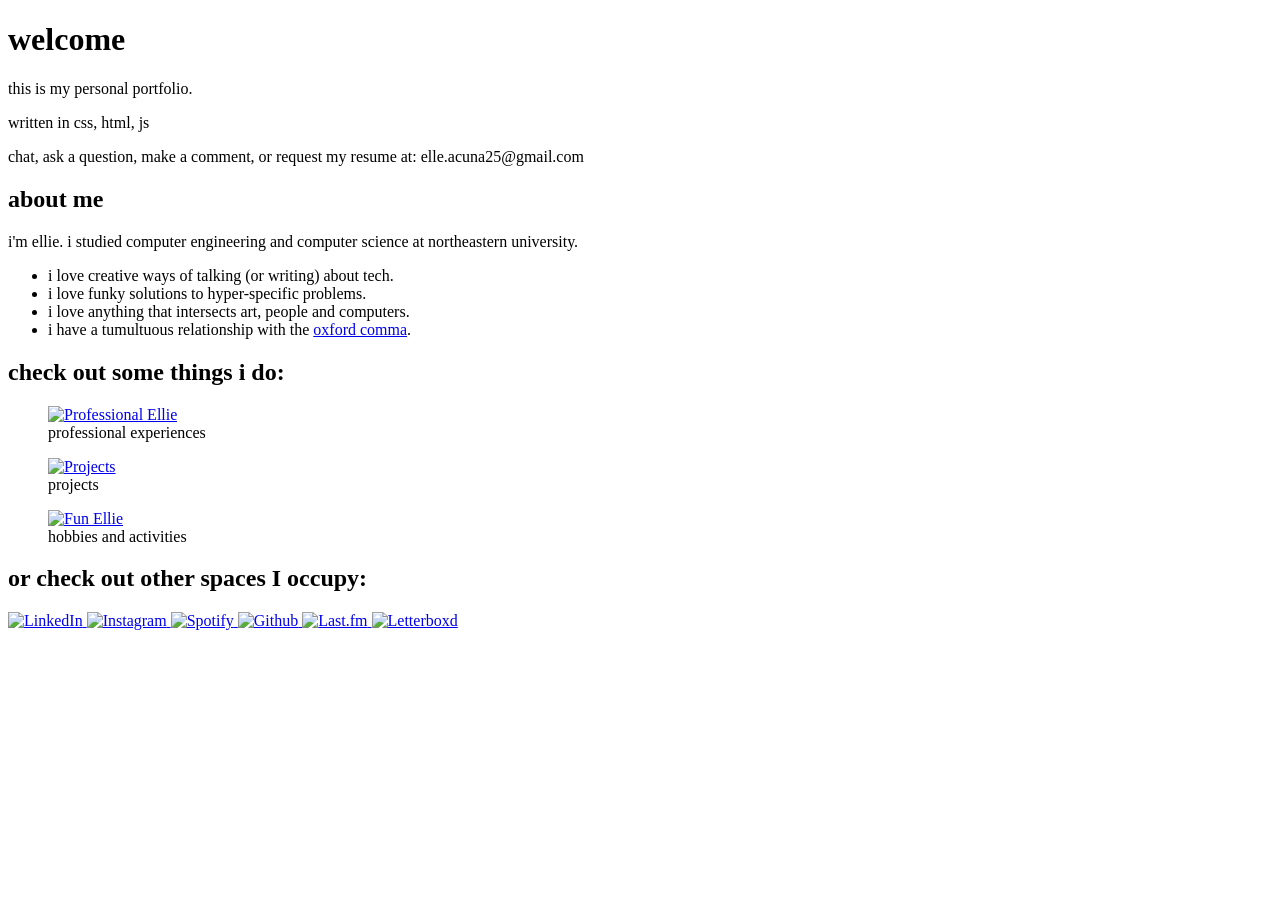
==== index.html @ 3bfd4d0b "ok" ====
<!DOCTYPE html>
<html lang="en">
<head>
    <meta charset="UTF-8">
    <meta name="viewport" content="width=device-width, initial-scale=1.0">
    <title>ellie•website</title>
    <link rel="stylesheet" href="homestyles.css">
    <link rel="icon" href="favicon.ico" type="image/x-icon">
</head>
<body>
    <div class="container">
        <h1 class="title">welcome</h1>
        <p class="small-subtitle">this is my personal portfolio.</p>
        <p class="smaller-subtitle">written in css, html, js</p>
        <p class="smaller-subtitle">chat, ask a question, make a comment, or request my resume at: elle.acuna25@gmail.com</p>
   
        <div class="about-section">
            <h2 class="about-title">about me</h2>
            <div class="about-text">
                <p>i'm ellie. i studied computer engineering and computer science at northeastern university.</p>
                <ul>
                    <li>i love creative ways of talking (or writing) about tech.</li>
                    <li>i love funky solutions to hyper-specific problems.</li>
                    <li>i love anything that intersects art, people and computers.</li>
                    <li>i have a tumultuous relationship with the <a href="https://www.youtube.com/watch?v=P_i1xk07o4g">oxford comma</a>.</li>
                </ul>
            </div>
        </div>
       
        <h2 class="subtitle">check out some things i do:</h2>
       
        <div class="image-container">
            <figure class="image-figure">
                <a href="professionalellie.html">
                    <img src="images/professionellie.png" alt="Professional Ellie" class="image">
                </a>
                <figcaption class="image-description">professional experiences</figcaption>
            </figure>
           
            <figure class="image-figure">
                <a href="projectellie.html">
                    <img src="images/projectellie.png" alt="Projects" class="image">
                </a>
                <figcaption class="image-description">projects</figcaption>
            </figure>
           
            <figure class="image-figure">
                <a href="funellie.html">
                    <img src="images/funellie.png" alt="Fun Ellie" class="image">
                </a>
                <figcaption class="image-description">hobbies and activities</figcaption>
            </figure>
        </div>
       
        <h2 class="subtitle">or check out other spaces I occupy:</h2>
       
        <div class="social-icons-container">
            <a href="https://www.linkedin.com/in/ellieacuna25/">
                <img src="images/linkedin.png" alt="LinkedIn" class="social-icon">
            </a>
            <a href="https://www.instagram.com/e.matata/">
                <img src="images/instagram.png" alt="Instagram" class="social-icon">
            </a>
            <a href="https://open.spotify.com/user/erumaiiii?si=e060abd963a2426a">
                <img src="images/spotify.png" alt="Spotify" class="social-icon">
            </a>
            <a href="https://github.com/ellematata">
                <img src="images/github.png" alt="Github" class="social-icon">
            </a>
            <a href="https://www.last.fm/user/ellematata">
                <img src="images/lastfm.png" alt="Last.fm" class="social-icon">
            </a>
            <a href="https://letterboxd.com/ellematata/">
                <img src="images/letterboxd.png" alt="Letterboxd" class="social-icon">
            </a>
        </div>
    </div>
</body>
</html>
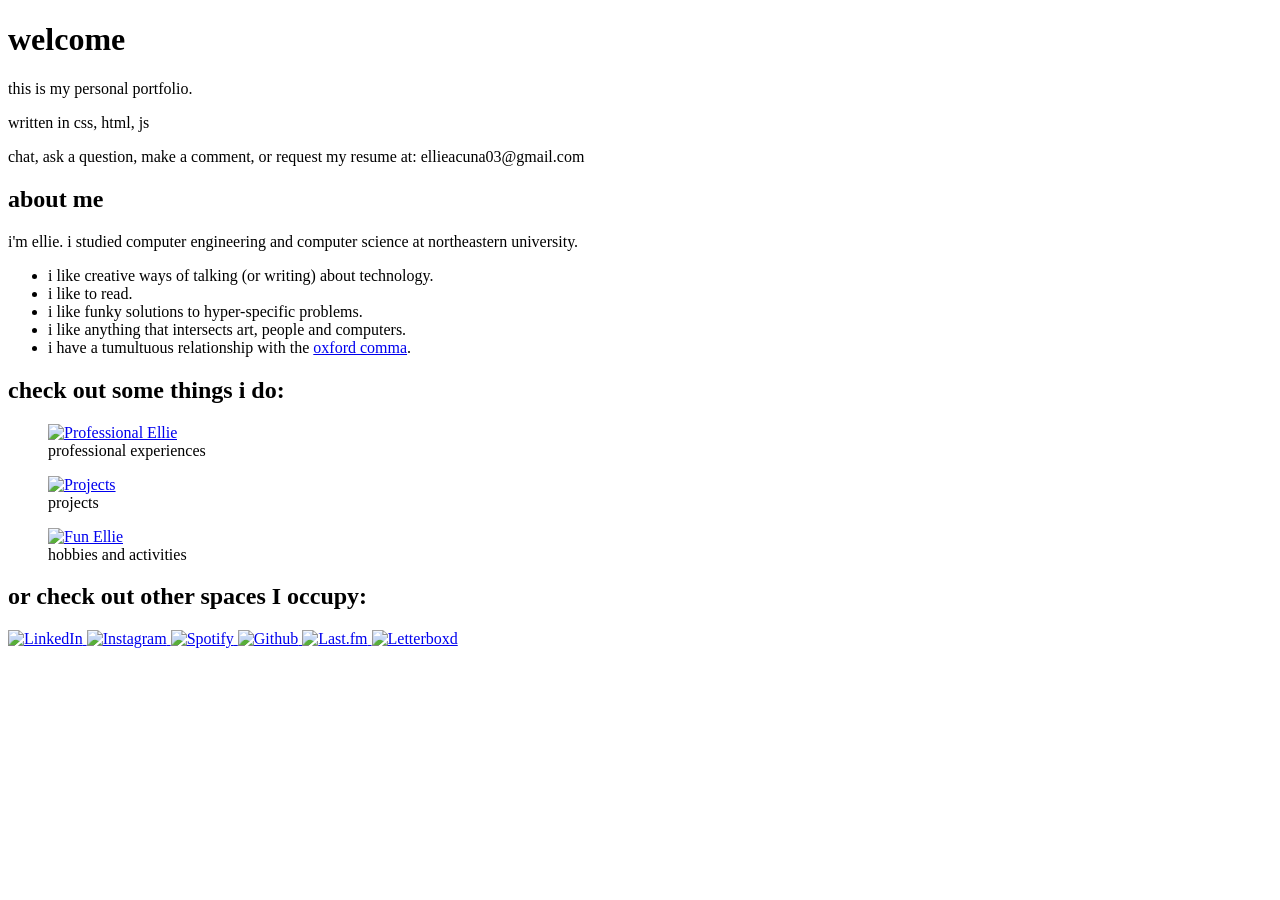
==== commit 8393aa69: "update yearly" ====
--- a/index.html
+++ b/index.html
@@ -12,16 +12,17 @@
         <h1 class="title">welcome</h1>
         <p class="small-subtitle">this is my personal portfolio.</p>
         <p class="smaller-subtitle">written in css, html, js</p>
-        <p class="smaller-subtitle">chat, ask a question, make a comment, or request my resume at: elle.acuna25@gmail.com</p>
+        <p class="smaller-subtitle">chat, ask a question, make a comment, or request my resume at: ellieacuna03@gmail.com</p>
    
         <div class="about-section">
             <h2 class="about-title">about me</h2>
             <div class="about-text">
                 <p>i'm ellie. i studied computer engineering and computer science at northeastern university.</p>
                 <ul>
-                    <li>i love creative ways of talking (or writing) about tech.</li>
-                    <li>i love funky solutions to hyper-specific problems.</li>
-                    <li>i love anything that intersects art, people and computers.</li>
+                    <li>i like creative ways of talking (or writing) about technology.</li>
+                    <li>i like to read.</li>
+                    <li>i like funky solutions to hyper-specific problems.</li>
+                    <li>i like anything that intersects art, people and computers.</li>
                     <li>i have a tumultuous relationship with the <a href="https://www.youtube.com/watch?v=P_i1xk07o4g">oxford comma</a>.</li>
                 </ul>
             </div>
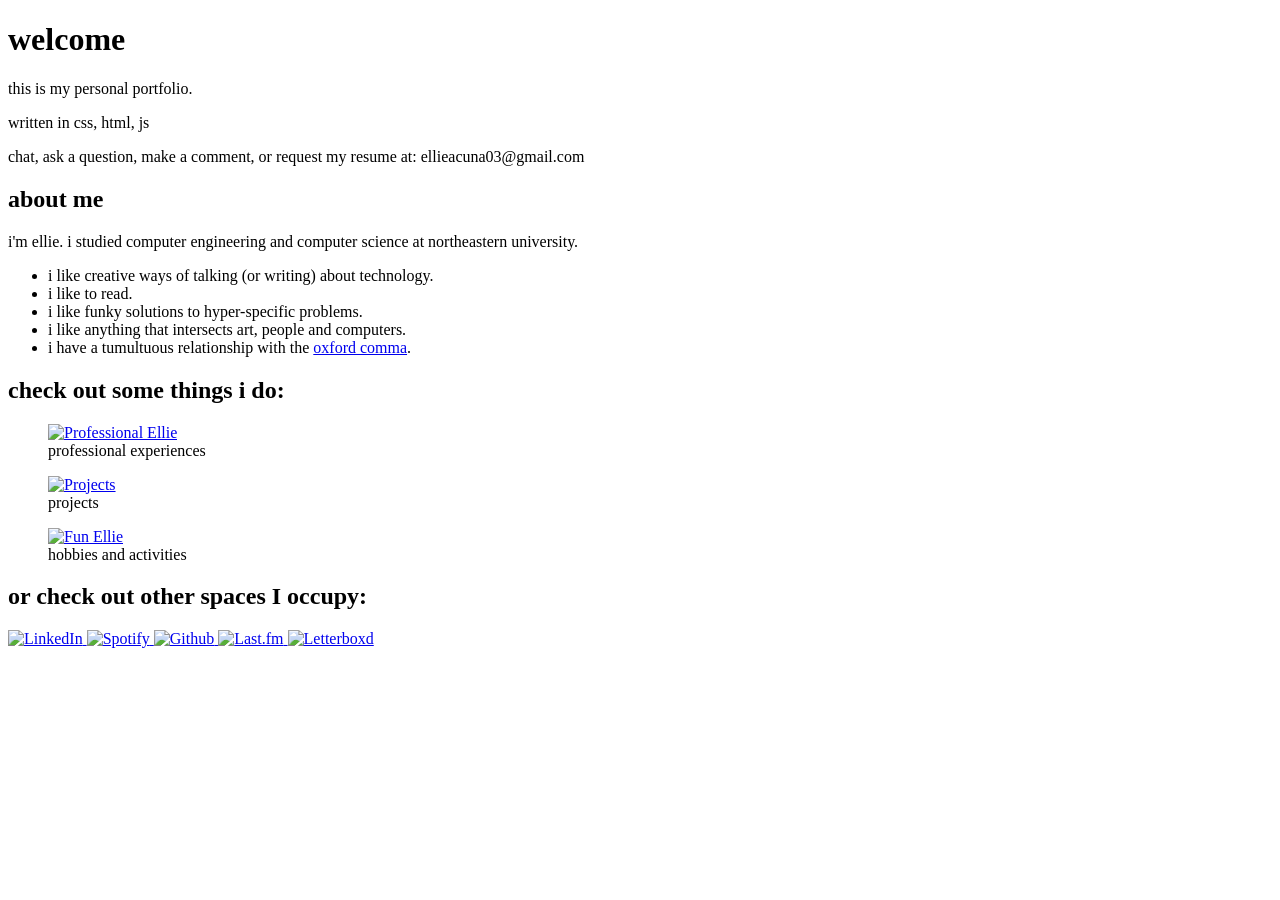
==== commit 067d672d: "comment out lol" ====
--- a/index.html
+++ b/index.html
@@ -59,8 +59,8 @@
             <a href="https://www.linkedin.com/in/ellieacuna25/">
                 <img src="images/linkedin.png" alt="LinkedIn" class="social-icon">
             </a>
-            <a href="https://www.instagram.com/e.matata/">
-                <img src="images/instagram.png" alt="Instagram" class="social-icon">
+            <!-- <a href="https://www.instagram.com/e.matata/">
+                <img src="images/instagram.png" alt="Instagram" class="social-icon"> -->
             </a>
             <a href="https://open.spotify.com/user/erumaiiii?si=e060abd963a2426a">
                 <img src="images/spotify.png" alt="Spotify" class="social-icon">
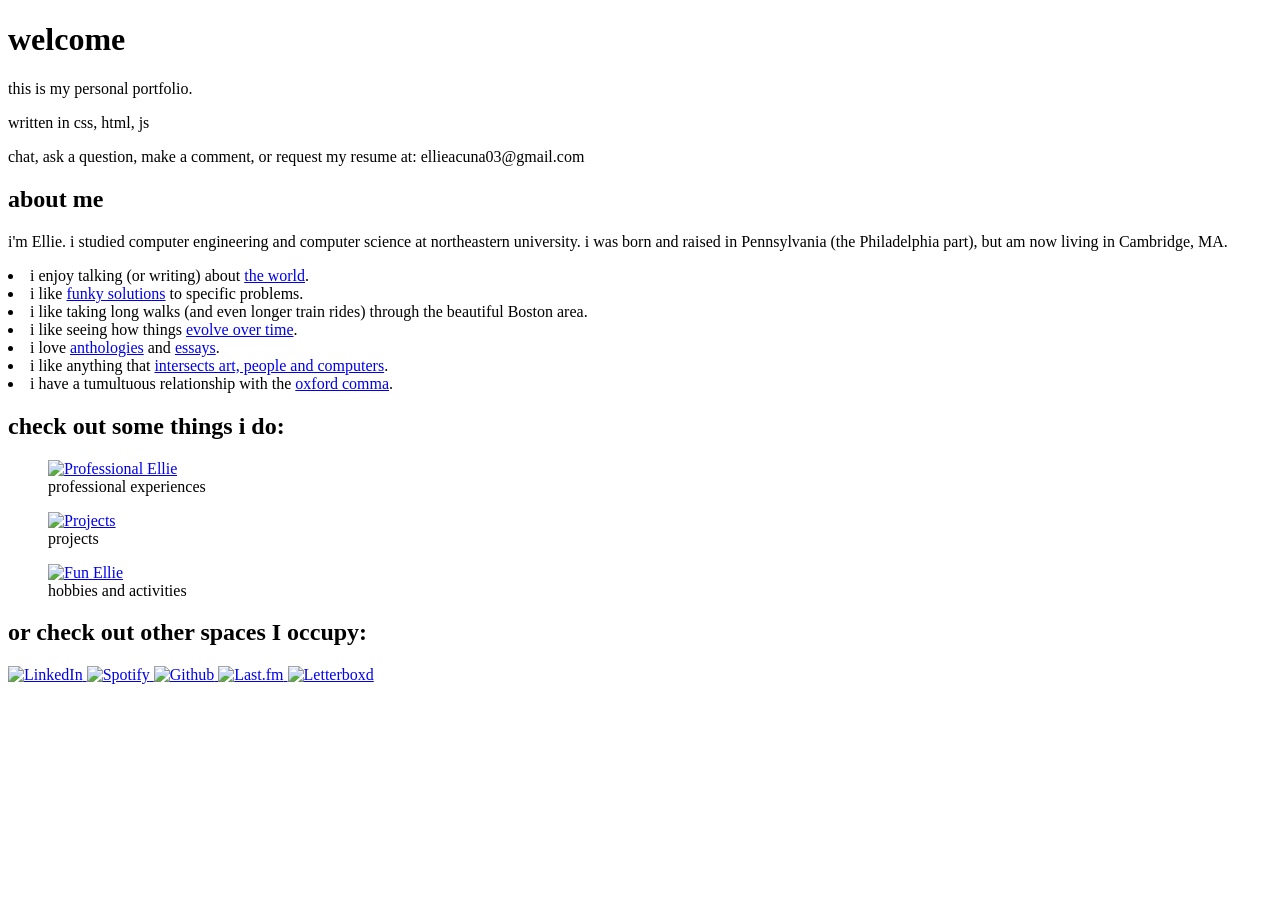
==== commit a5e80657: "yep" ====
--- a/index.html
+++ b/index.html
@@ -17,12 +17,15 @@
         <div class="about-section">
             <h2 class="about-title">about me</h2>
             <div class="about-text">
-                <p>i'm ellie. i studied computer engineering and computer science at northeastern university.</p>
-                <ul>
-                    <li>i like creative ways of talking (or writing) about technology.</li>
-                    <li>i like to read.</li>
-                    <li>i like funky solutions to hyper-specific problems.</li>
-                    <li>i like anything that intersects art, people and computers.</li>
+                <p>i'm Ellie. i studied computer engineering and computer science at northeastern university. i was born and raised in Pennsylvania (the Philadelphia part), but
+                    am now living in Cambridge, MA.
+                </p>
+                    <li>i enjoy talking (or writing) about <a href="https://www.gutenberg.org/files/29433/29433-h/29433-h.htm">the world</a>.</li>
+                    <li>i like <a href="https://en.wikipedia.org/wiki/Eastgate_Centre,_Harare">funky solutions</a> to specific problems.</li>
+                    <li>i like taking long walks (and even longer train rides) through the beautiful Boston area.
+                    <li>i like seeing how things <a href="https://www.nand2tetris.org/">evolve over time</a>.</li>
+                    <li>i love <a href="https://en.wikipedia.org/wiki/Winesburg,_Ohio">anthologies</a> and <a href="https://en.wikipedia.org/wiki/Slouching_Towards_Bethlehem">essays</a>.</li>
+                    <li>i like anything that <a href="https://ulamspiral.blogspot.com/2008/06/strangest-most-beautiful-spiral.html">intersects art, people and computers</a>.</li>
                     <li>i have a tumultuous relationship with the <a href="https://www.youtube.com/watch?v=P_i1xk07o4g">oxford comma</a>.</li>
                 </ul>
             </div>
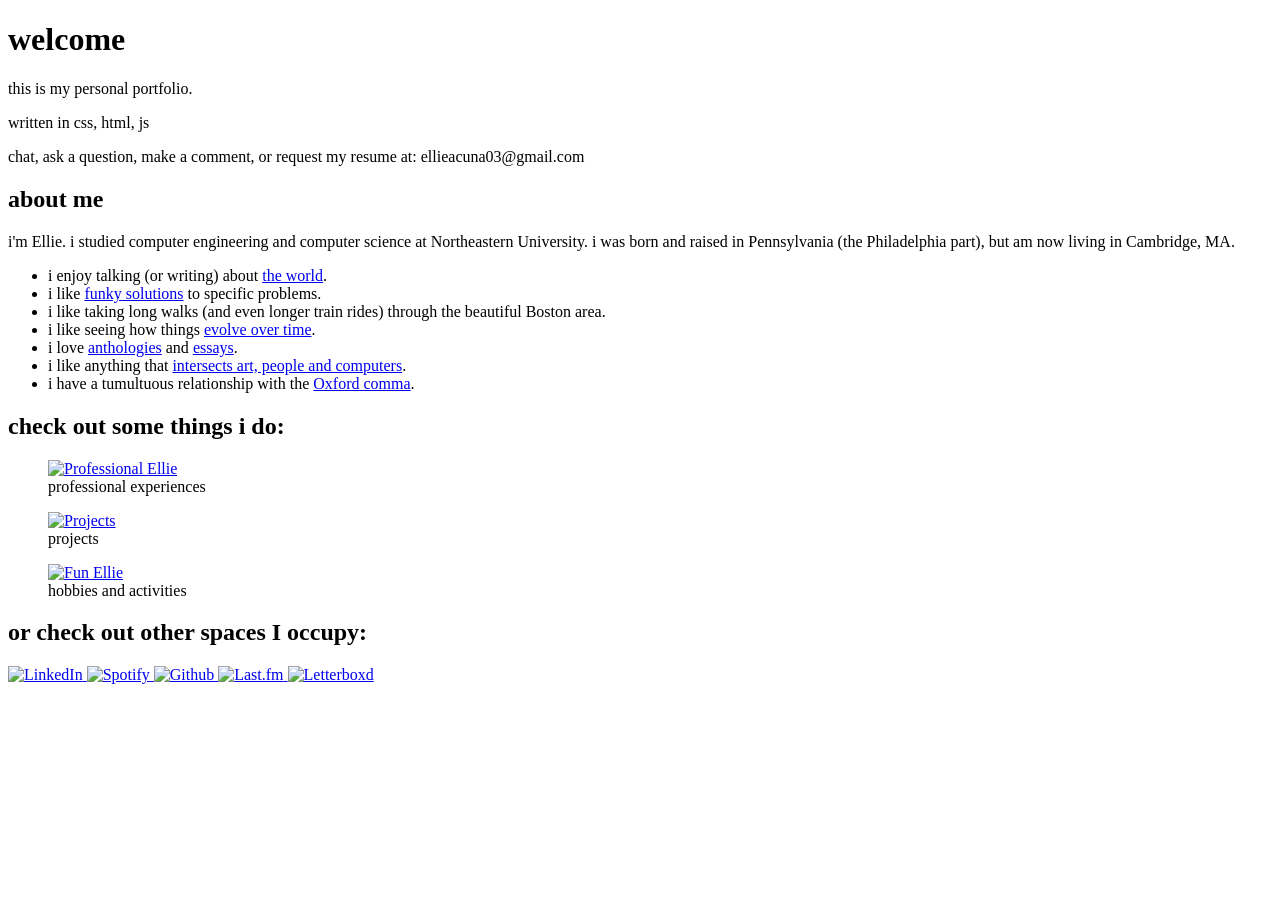
==== commit 53882475: "yep" ====
--- a/index.html
+++ b/index.html
@@ -17,16 +17,17 @@
         <div class="about-section">
             <h2 class="about-title">about me</h2>
             <div class="about-text">
-                <p>i'm Ellie. i studied computer engineering and computer science at northeastern university. i was born and raised in Pennsylvania (the Philadelphia part), but
+                <p>i'm Ellie. i studied computer engineering and computer science at Northeastern University. i was born and raised in Pennsylvania (the Philadelphia part), but
                     am now living in Cambridge, MA.
                 </p>
+                <ul>
                     <li>i enjoy talking (or writing) about <a href="https://www.gutenberg.org/files/29433/29433-h/29433-h.htm">the world</a>.</li>
                     <li>i like <a href="https://en.wikipedia.org/wiki/Eastgate_Centre,_Harare">funky solutions</a> to specific problems.</li>
                     <li>i like taking long walks (and even longer train rides) through the beautiful Boston area.
                     <li>i like seeing how things <a href="https://www.nand2tetris.org/">evolve over time</a>.</li>
                     <li>i love <a href="https://en.wikipedia.org/wiki/Winesburg,_Ohio">anthologies</a> and <a href="https://en.wikipedia.org/wiki/Slouching_Towards_Bethlehem">essays</a>.</li>
                     <li>i like anything that <a href="https://ulamspiral.blogspot.com/2008/06/strangest-most-beautiful-spiral.html">intersects art, people and computers</a>.</li>
-                    <li>i have a tumultuous relationship with the <a href="https://www.youtube.com/watch?v=P_i1xk07o4g">oxford comma</a>.</li>
+                    <li>i have a tumultuous relationship with the <a href="https://www.youtube.com/watch?v=P_i1xk07o4g">Oxford comma</a>.</li>
                 </ul>
             </div>
         </div>
